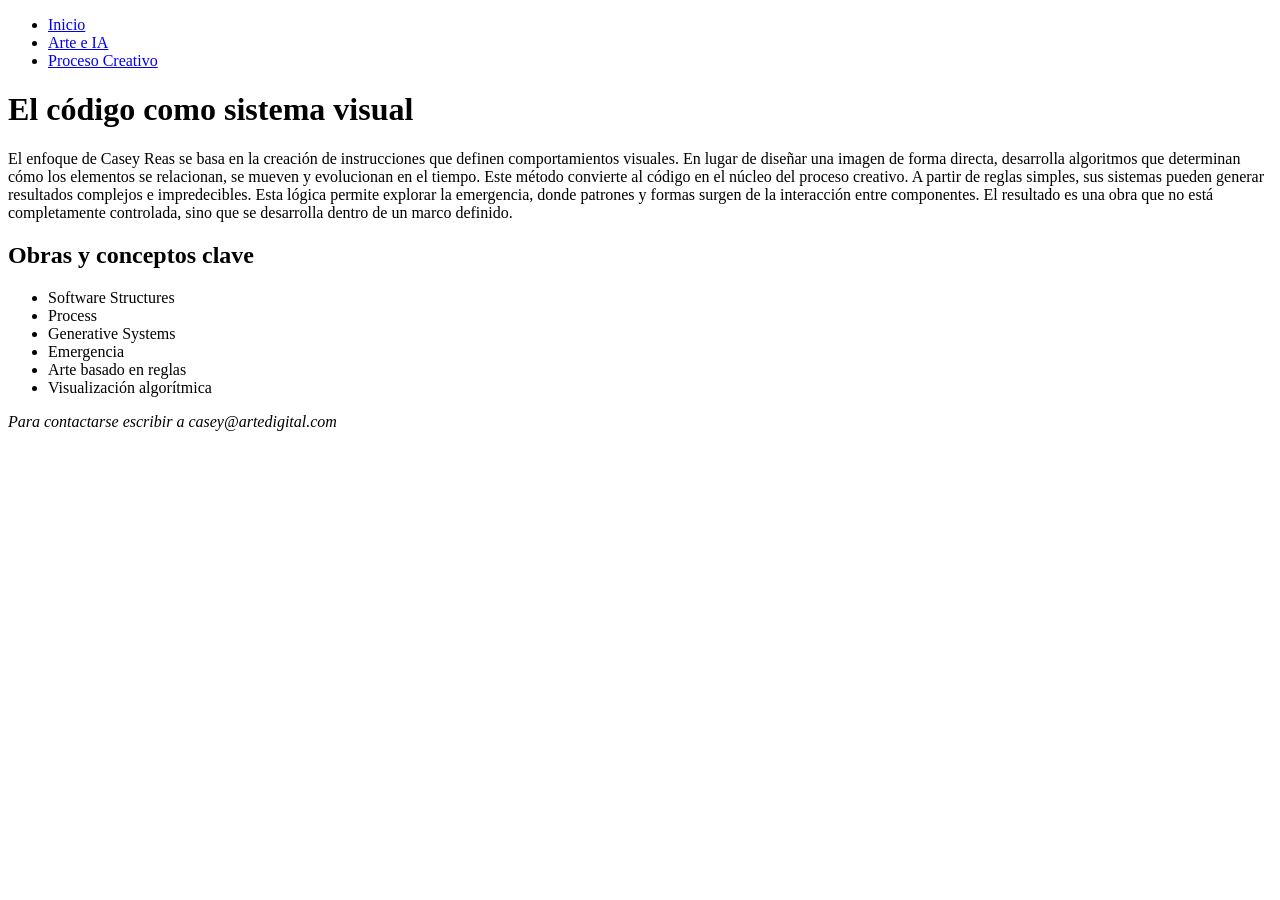
==== enfoque.html @ 6901e67a "Estructura" ====
<!doctype html>
<html lang="es">
<head>
    <meta charset="UTF-8">
    <title>El código como sistema visual</title>
    <link href="css/archivo.css" rel="stylesheet">

</head>
<body>

      <header>
    <nav>
    <ul>
    <li><a href="index.html">Inicio</a></li>
    <li><a href="enfoque.html">Arte e IA</a></li>
    <li><a href="trabajo.html">Proceso Creativo</a></li>
  </ul>
     </nav>
</header>




<h1>El código como sistema visual</h1>

<p>El enfoque de Casey Reas se basa en la creación de instrucciones que definen comportamientos visuales. En lugar de diseñar una imagen de forma directa, desarrolla algoritmos que determinan cómo los elementos se relacionan, se mueven y evolucionan en el tiempo. Este método convierte al código en el núcleo del proceso creativo.

A partir de reglas simples, sus sistemas pueden generar resultados complejos e impredecibles. Esta lógica permite explorar la emergencia, donde patrones y formas surgen de la interacción entre componentes. El resultado es una obra que no está completamente controlada, sino que se desarrolla dentro de un marco definido.</p>

<h2>Obras y conceptos clave</h2>

<ul>
    <li>Software Structures</li>
    <li>Process</li>
    <li>Generative Systems</li>
    <li>Emergencia</li>
    <li>Arte basado en reglas</li>
    <li>Visualización algorítmica</li>
</ul>



<footer><address><p>Para contactarse escribir a casey@artedigital.com</p></address></footer>
</body>
</html>
---- css/archivo.css ----
* { box-sizing: border-box; }

#contenedor {
	widht: 100%;
	max.widht: 960 px;
			}
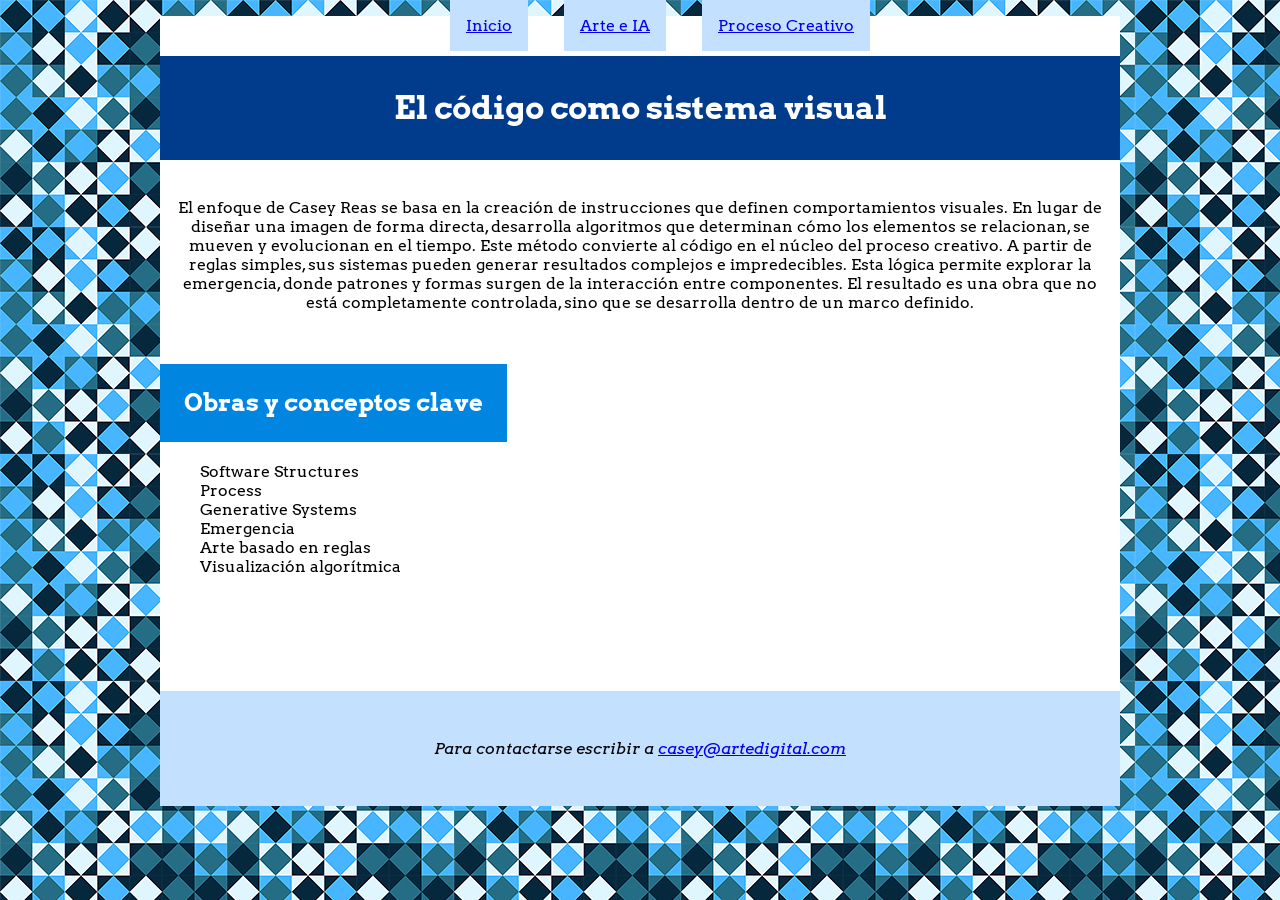
==== commit ead864ea: "Avance 1 Faltan emprolijar  algunos cosas como las cajas y el footer, tambien el menu de navegación" ====
--- a/enfoque.html
+++ b/enfoque.html
@@ -4,10 +4,13 @@
     <meta charset="UTF-8">
     <title>El código como sistema visual</title>
     <link href="css/archivo.css" rel="stylesheet">
+    <link rel="preconnect" href="https://fonts.googleapis.com">
+<link rel="preconnect" href="https://fonts.gstatic.com" crossorigin>
+<link href="https://fonts.googleapis.com/css2?family=Arvo:wght@400;700&display=swap" rel="stylesheet">
 
 </head>
 <body>
-
+    <div id="contenedor">
       <header>
     <nav>
     <ul>
@@ -18,18 +21,20 @@
      </nav>
 </header>
 
-
-
-
+<main>
 <h1>El código como sistema visual</h1>
 
 <p>El enfoque de Casey Reas se basa en la creación de instrucciones que definen comportamientos visuales. En lugar de diseñar una imagen de forma directa, desarrolla algoritmos que determinan cómo los elementos se relacionan, se mueven y evolucionan en el tiempo. Este método convierte al código en el núcleo del proceso creativo.
 
 A partir de reglas simples, sus sistemas pueden generar resultados complejos e impredecibles. Esta lógica permite explorar la emergencia, donde patrones y formas surgen de la interacción entre componentes. El resultado es una obra que no está completamente controlada, sino que se desarrolla dentro de un marco definido.</p>
 
-<h2>Obras y conceptos clave</h2>
+<div id="bloque2">
+<section id="ficha ">
 
-<ul>
+<h2 >Obras y conceptos clave</h2>
+
+
+<ul >
     <li>Software Structures</li>
     <li>Process</li>
     <li>Generative Systems</li>
@@ -38,8 +43,13 @@
     <li>Visualización algorítmica</li>
 </ul>
 
+</section>
 
+<iframe width="560" height="315" src="https://www.youtube.com/embed/_8DMEHxOLQE?si=EAl8HbxiQWCsL49m" title="YouTube video player" frameborder="0" allow="accelerometer; autoplay; clipboard-write; encrypted-media; gyroscope; picture-in-picture; web-share" referrerpolicy="strict-origin-when-cross-origin" allowfullscreen></iframe>
+</div>
 
-<footer><address><p>Para contactarse escribir a casey@artedigital.com</p></address></footer>
+</main>
+<footer><address><p>Para contactarse escribir a <a href="mailto:casey@artedigital.com"> casey@artedigital.com</a></p></address></footer>
+</div>
 </body>
 </html>
--- a/css/archivo.css
+++ b/css/archivo.css
@@ -1,6 +1,127 @@
-* { box-sizing: border-box; }
+* { box-sizing: border-box; }      
+
+body{
+  background-image: url(../img/fondo.png);
+  font-family: "Arvo", serif;
+  font-weight: 400;
+  font-style: normal;
+  }
 
 #contenedor {
-	widht: 100%;
-	max.widht: 960 px;
-			}+  width: 100%;
+  max-width: 960px;
+  margin: 0 auto;
+  background-color: rgba(255, 255, 255);
+}
+
+h1,h2 {
+  font-family: "Arvo", serif;
+  font-weight: 700;
+  font-style: normal;
+}			
+
+h1 {
+background-color: rgba(0, 59, 140);
+color:rgba(255, 255, 255);
+text-align: center;
+padding: 1em;
+}   
+
+h2{
+background-color: rgba(0, 133, 224);
+color:rgba(255, 255, 255);
+text-align: center;
+padding: 1em;
+}
+
+h3 {  color: rgba(0, 133, 224);}
+
+/*Para el menu*/
+nav a { 
+  padding: 1rem 1rem;
+  margin: 1rem;
+  background-color: #C4E0FF;
+}
+
+ul{
+  list-style-type: none; }
+
+nav ul{ text-align: center;
+}
+
+nav li{ display:inline;
+}
+
+a:hover{
+  color: rgb(241, 201, 236 );
+  background-color: rgb(100, 2, 87); 
+}
+a:active{
+  color: rgb(100, 2, 87 );
+  background-color: rgb(241, 201, 236);
+}
+
+/*Padding*/
+
+h1,h2,h3,p,img {
+  padding: 1em;
+}
+
+/*contacto*/
+
+
+
+main p{
+  text-align: center;
+}
+
+/*Caja para listado*/
+
+img{
+  max-width: 50%;
+  height: auto;
+  object-fit: cover;
+}
+
+footer{
+background-color: #C4E0FF;
+text-align: center;
+  padding: 1em;
+  margin-top:2em;
+  margin-bottom: 0;
+}
+
+#bloque1
+#bloque2
+#bloque3
+
+#bloque1, #bloque2, #bloque3{ 
+  display:inline-flex; 
+}
+
+.contenedor{
+  width:100%;
+  max-width:300px;
+  margin-top: 5px;
+.
+}
+
+#linea{
+display:inline-flex; 
+}
+
+.cita{
+  padding:2em; 
+  margin-top: 1em;
+  margin-bottom: 1em; 
+  border-top: 1px  #C4E0FF solid;
+  border-bottom: 1px  #C4E0FF solid;
+  width: 75%;
+
+}
+p.cita{justify-content: center;}
+iframe
+{ padding:1em;
+margin-left:r }  
+
+.
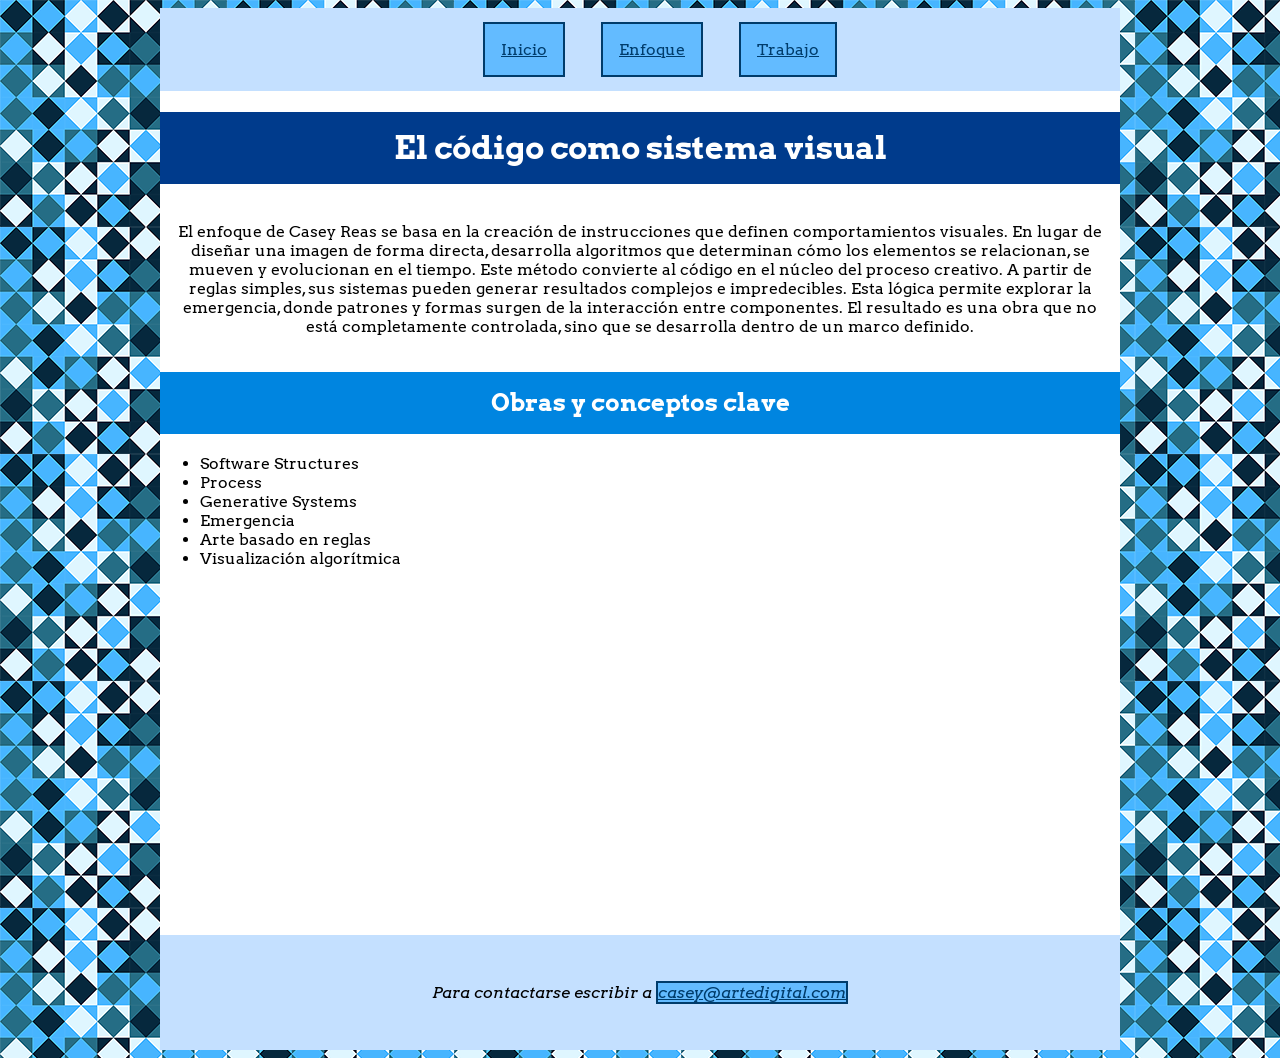
==== commit a7d9c6f7: "Modificaciones del css" ====
--- a/enfoque.html
+++ b/enfoque.html
@@ -15,8 +15,8 @@
     <nav>
     <ul>
     <li><a href="index.html">Inicio</a></li>
-    <li><a href="enfoque.html">Arte e IA</a></li>
-    <li><a href="trabajo.html">Proceso Creativo</a></li>
+    <li><a href="enfoque.html">Enfoque</a></li>
+    <li><a href="trabajo.html">Trabajo</a></li>
   </ul>
      </nav>
 </header>
--- a/css/archivo.css
+++ b/css/archivo.css
@@ -7,6 +7,8 @@
   font-style: normal;
   }
 
+
+
 #contenedor {
   width: 100%;
   max-width: 960px;
@@ -32,19 +34,22 @@
 color:rgba(255, 255, 255);
 text-align: center;
 padding: 1em;
+width: 100%;
 }
 
 h3 {  color: rgba(0, 133, 224);}
 
 /*Para el menu*/
+nav{padding: 1rem; 
+	background-color: #C4E0FF;}
+
 nav a { 
   padding: 1rem 1rem;
   margin: 1rem;
   background-color: #C4E0FF;
 }
 
-ul{
-  list-style-type: none; }
+
 
 nav ul{ text-align: center;
 }
@@ -52,19 +57,33 @@
 nav li{ display:inline;
 }
 
+/*Estilos de iteraccion en navegador*/
+
+
+a:link{
+  color: rgb(0, 60, 107);
+  background-color: rgb(99, 187, 255);
+    border: 2px solid ; 
+}
+
+a:visited{
+  color: rgb(0, 60, 107);
+  background-color: rgb(99, 187, 255); 
+}
+
 a:hover{
-  color: rgb(241, 201, 236 );
-  background-color: rgb(100, 2, 87); 
+  color: rgb(99, 187, 255);
+  background-color: rgb(0, 60, 107); 
 }
 a:active{
-  color: rgb(100, 2, 87 );
-  background-color: rgb(241, 201, 236);
+  color: rgb(99, 187, 255);
+  background-color: rgb(204, 237, 255);
 }
 
 /*Padding*/
 
 h1,h2,h3,p,img {
-  padding: 1em;
+  padding: 1rem;
 }
 
 /*contacto*/
@@ -78,7 +97,7 @@
 /*Caja para listado*/
 
 img{
-  max-width: 50%;
+
   height: auto;
   object-fit: cover;
 }
@@ -91,11 +110,10 @@
   margin-bottom: 0;
 }
 
-#bloque1
 #bloque2
 #bloque3
 
-#bloque1, #bloque2, #bloque3{ 
+#bloque2, #bloque3{ 
   display:inline-flex; 
 }
 
@@ -103,7 +121,7 @@
   width:100%;
   max-width:300px;
   margin-top: 5px;
-.
+
 }
 
 #linea{
@@ -114,14 +132,78 @@
   padding:2em; 
   margin-top: 1em;
   margin-bottom: 1em; 
+    margin-right: 2rem;
+  margin-left: 2rem;
+
   border-top: 1px  #C4E0FF solid;
   border-bottom: 1px  #C4E0FF solid;
-  width: 75%;
-
-}
-p.cita{justify-content: center;}
+  border:center;
+  width: 100%;
+
+
+}
+.centar{
+    display: flex;
+    align-items: stretch;
+    justify-content: center;
+}
+
+
+
 iframe
-{ padding:1em;
-margin-left:r }  
-
-.+{ 
+margin-left:1rem}  
+
+#bloque2 img,
+#linea img,
+#bloque3 img {
+    flex: 1;
+    width: 50%;
+    max-width: 50%;
+    height: auto;
+    object-fit: cover;
+}
+
+#bloque2 p, #linea p, #linea section {
+    flex: 1;
+    width: 50%;
+}
+
+#bloque2 img, #linea img, #bloque3 img {
+    flex: 1;
+    width: 50%;
+    max-width: 50%;
+    max-height: 400px;  /* límite de altura */
+    object-fit: cover;
+    object-position: center;
+}
+
+#linea img {
+    flex: 1;
+    width: 50%;
+    max-width: 50%;
+    height: 100%;        /* ocupa toda la altura del contenedor */
+    object-fit: cover;   /* cubre sin deformarse */
+}
+
+#linea section {
+
+    width: 50%;
+    display: flex;
+    flex-direction: column;
+    justify-content: center;  /* centra verticalmente */
+    align-items: center;      /* centra horizontalmente */
+    text-align: center;
+}
+
+#bloque3 {
+    display: flex;
+    align-items: center;    /* centra verticalmente */
+    width: 100%;
+    gap: 1em;               /* espaciado entre texto e imagen */
+}
+
+#bloque3 p {
+    flex: 1;
+    text-align: left;       /* texto a la izquierda */
+}
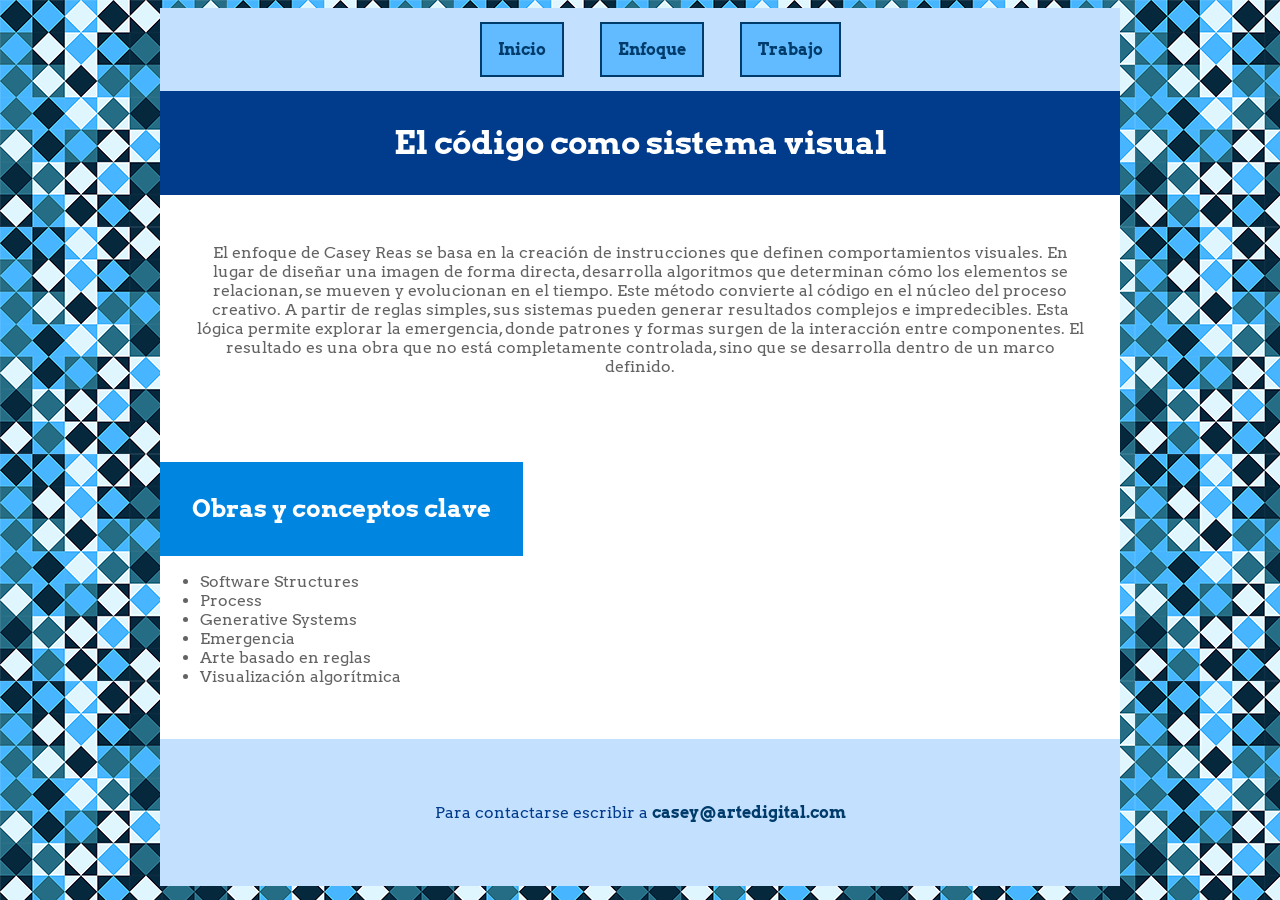
==== commit 84d057dc: "Final" ====
--- a/enfoque.html
+++ b/enfoque.html
@@ -28,8 +28,8 @@
 
 A partir de reglas simples, sus sistemas pueden generar resultados complejos e impredecibles. Esta lógica permite explorar la emergencia, donde patrones y formas surgen de la interacción entre componentes. El resultado es una obra que no está completamente controlada, sino que se desarrolla dentro de un marco definido.</p>
 
-<div id="bloque2">
-<section id="ficha ">
+<div class="bloque1">
+<section>
 
 <h2 >Obras y conceptos clave</h2>
 
--- a/css/archivo.css
+++ b/css/archivo.css
@@ -5,7 +5,7 @@
   font-family: "Arvo", serif;
   font-weight: 400;
   font-style: normal;
-  }
+ color:rgba(99, 99, 99); }
 
 
 
@@ -23,6 +23,7 @@
 }			
 
 h1 {
+margin:0 auto;
 background-color: rgba(0, 59, 140);
 color:rgba(255, 255, 255);
 text-align: center;
@@ -30,6 +31,7 @@
 }   
 
 h2{
+	margin:0 auto;
 background-color: rgba(0, 133, 224);
 color:rgba(255, 255, 255);
 text-align: center;
@@ -37,7 +39,9 @@
 width: 100%;
 }
 
-h3 {  color: rgba(0, 133, 224);}
+h3 {  font-size: 2rem;	color: rgba(0, 133, 224);
+ text-align: center;}
+
 
 /*Para el menu*/
 nav{padding: 1rem; 
@@ -47,14 +51,16 @@
   padding: 1rem 1rem;
   margin: 1rem;
   background-color: #C4E0FF;
+   text-decoration: none;
 }
-
 
 
 nav ul{ text-align: center;
 }
 
-nav li{ display:inline;
+nav li{   font-family: "Arvo", serif;
+  font-weight: 700;
+  display:inline;
 }
 
 /*Estilos de iteraccion en navegador*/
@@ -83,45 +89,41 @@
 /*Padding*/
 
 h1,h2,h3,p,img {
-  padding: 1rem;
+  padding: 2rem;
 }
-
-/*contacto*/
-
-
 
 main p{
   text-align: center;
 }
 
-/*Caja para listado*/
 
-img{
-
-  height: auto;
-  object-fit: cover;
-}
+/*contacto*/
 
 footer{
 background-color: #C4E0FF;
 text-align: center;
   padding: 1em;
-  margin-top:2em;
-  margin-bottom: 0;
+  }
+/*Sacarle la Itaca*/
+address {
+    font-style: normal;
 }
 
-#bloque2
-#bloque3
+footer a:link,
+footer a:visited {
+    background-color: transparent !important;
+    color: rgb(0, 60, 107) !important;
+    text-decoration: none;
+    padding: 0;
+    margin: 0;
+    border: none;
+}
+footer p{color: rgba(0, 59, 140);}
+footer p a{  font-family: "Arvo", serif;
+  font-weight: 700;}
 
-#bloque2, #bloque3{ 
+.bloque1{ 
   display:inline-flex; 
-}
-
-.contenedor{
-  width:100%;
-  max-width:300px;
-  margin-top: 5px;
-
 }
 
 #linea{
@@ -129,81 +131,38 @@
 }
 
 .cita{
-  padding:2em; 
-  margin-top: 1em;
-  margin-bottom: 1em; 
-    margin-right: 2rem;
-  margin-left: 2rem;
-
-  border-top: 1px  #C4E0FF solid;
-  border-bottom: 1px  #C4E0FF solid;
-  border:center;
-  width: 100%;
-
-
-}
-.centar{
-    display: flex;
-    align-items: stretch;
-    justify-content: center;
+    padding: 2rem;
+    margin: 1rem auto;      
+    border-top: 1px #C4E0FF solid;
+    border-bottom: 1px #C4E0FF solid;
+    width: 75%;
 }
 
+iframe
+{ margin-left:1rem}  
 
-
-iframe
-{ 
-margin-left:1rem}  
-
-#bloque2 img,
-#linea img,
-#bloque3 img {
-    flex: 1;
+.bloque1 img, #linea img {
     width: 50%;
     max-width: 50%;
     height: auto;
-    object-fit: cover;
-}
-
-#bloque2 p, #linea p, #linea section {
-    flex: 1;
-    width: 50%;
-}
-
-#bloque2 img, #linea img, #bloque3 img {
-    flex: 1;
-    width: 50%;
-    max-width: 50%;
-    max-height: 400px;  /* límite de altura */
-    object-fit: cover;
-    object-position: center;
-}
-
-#linea img {
-    flex: 1;
-    width: 50%;
-    max-width: 50%;
-    height: 100%;        /* ocupa toda la altura del contenedor */
-    object-fit: cover;   /* cubre sin deformarse */
 }
 
 #linea section {
-
-    width: 50%;
+	width: 50%;
     display: flex;
     flex-direction: column;
-    justify-content: center;  /* centra verticalmente */
-    align-items: center;      /* centra horizontalmente */
+    justify-content: center;  
+    align-items: center;      
     text-align: center;
 }
 
-#bloque3 {
+.bloque1 {
     display: flex;
-    align-items: center;    /* centra verticalmente */
+    align-items: center;    
     width: 100%;
-    gap: 1em;               /* espaciado entre texto e imagen */
+    gap: 1em;               
 }
 
-#bloque3 p {
-    flex: 1;
-    text-align: left;       /* texto a la izquierda */
+.bloque1 p {
+ text-align: left;   
 }
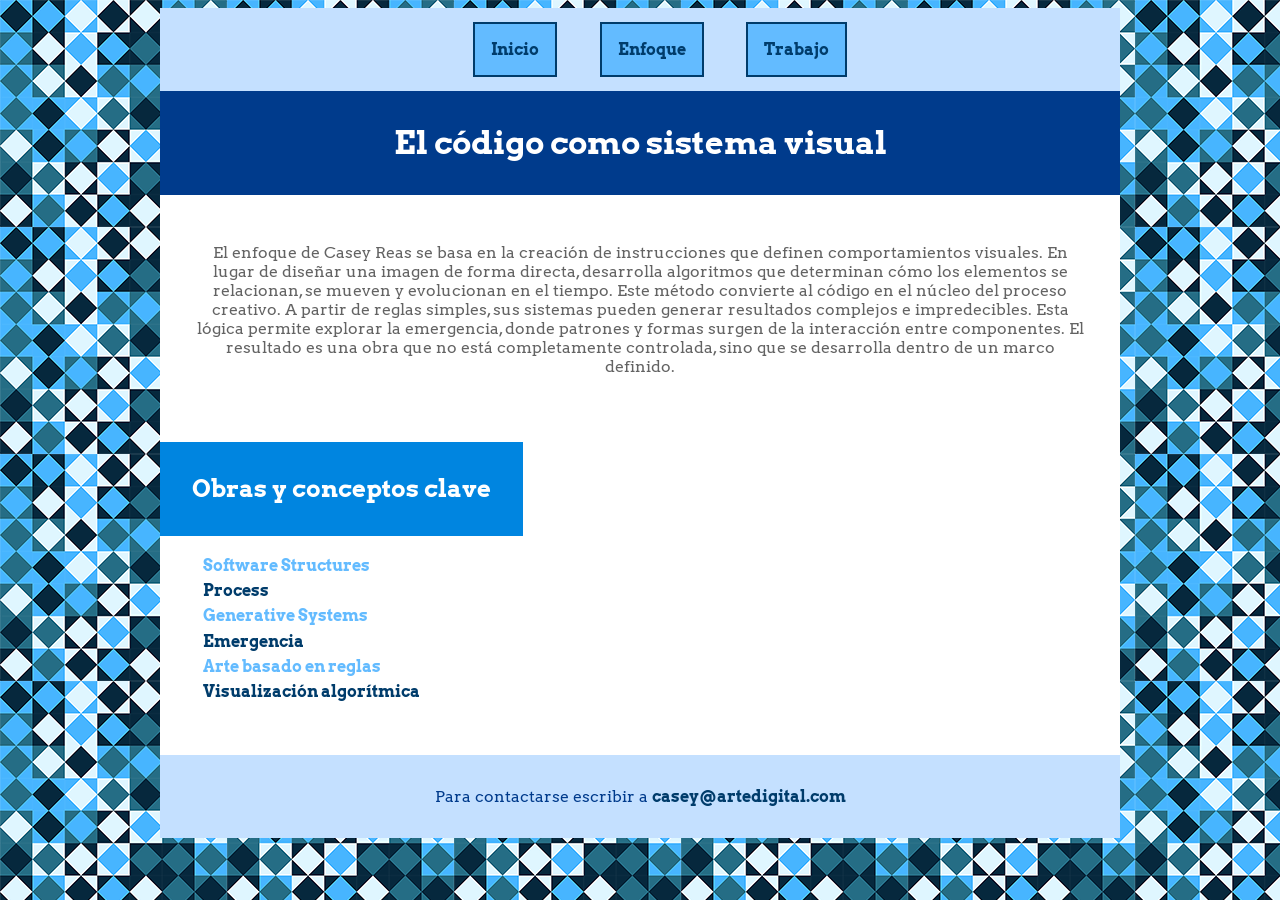
==== commit 5fd87145: "Final arreglado" ====
--- a/enfoque.html
+++ b/enfoque.html
@@ -35,12 +35,12 @@
 
 
 <ul >
-    <li>Software Structures</li>
-    <li>Process</li>
-    <li>Generative Systems</li>
-    <li>Emergencia</li>
-    <li>Arte basado en reglas</li>
-    <li>Visualización algorítmica</li>
+  <div class="celeste">  <li>Software Structures</li> </div>
+     <div class="azul"><li>Process</li></div>
+     <div class="celeste"><li>Generative Systems</li></div>
+     <div class="azul"><li>Emergencia</li></div>
+     <div class="celeste"><li>Arte basado en reglas</li></div>
+     <div class="azul"><li>Visualización algorítmica</li></div>
 </ul>
 
 </section>
--- a/css/archivo.css
+++ b/css/archivo.css
@@ -6,8 +6,6 @@
   font-weight: 400;
   font-style: normal;
  color:rgba(99, 99, 99); }
-
-
 
 #contenedor {
   width: 100%;
@@ -27,7 +25,7 @@
 background-color: rgba(0, 59, 140);
 color:rgba(255, 255, 255);
 text-align: center;
-padding: 1em;
+padding: 1rem;
 }   
 
 h2{
@@ -35,7 +33,7 @@
 background-color: rgba(0, 133, 224);
 color:rgba(255, 255, 255);
 text-align: center;
-padding: 1em;
+padding: 1rem;
 width: 100%;
 }
 
@@ -46,6 +44,8 @@
 /*Para el menu*/
 nav{padding: 1rem; 
 	background-color: #C4E0FF;}
+
+ul {list-style-type: none;}
 
 nav a { 
   padding: 1rem 1rem;
@@ -62,7 +62,14 @@
   font-weight: 700;
   display:inline;
 }
+/*Estilo para listado*/
+.azul{color: rgb(0, 60, 107);}
+.celeste{color:  rgb(99, 187, 255);}
 
+.azul, .celeste{  font-family: "Arvo", serif;
+  font-weight: 700;
+}
+div li{padding: 0.2rem}
 /*Estilos de iteraccion en navegador*/
 
 
@@ -102,7 +109,7 @@
 footer{
 background-color: #C4E0FF;
 text-align: center;
-  padding: 1em;
+  padding: 0,5rem;
   }
 /*Sacarle la Itaca*/
 address {
@@ -159,8 +166,7 @@
 .bloque1 {
     display: flex;
     align-items: center;    
-    width: 100%;
-    gap: 1em;               
+    width: 100%;              
 }
 
 .bloque1 p {
